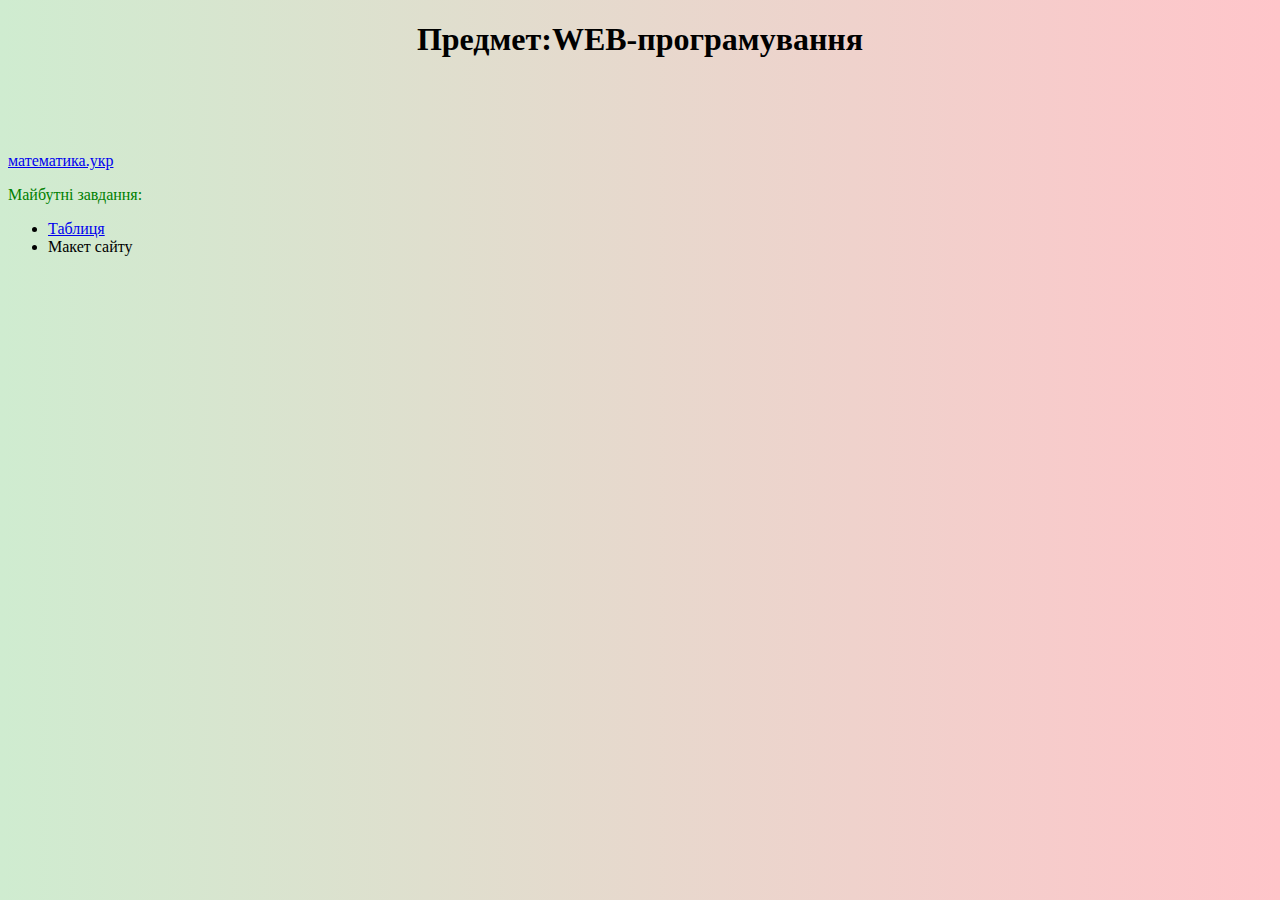
==== index.html @ 47e62526 "Update index.html" ====
<!DOCTYPE html>
<html lang="en">
<head>
     <meta charset="UTF-8">
     <title>Головна сторінка</title>
    
    <link rel="apple-touch-icon" sizes="180x180" href="apple-touch-icon.png">
    <link rel="icon" type="image/png" sizes="32x32" href="favicon-32x32.png">
    <link rel="icon" type="image/png" sizes="16x16" href="favicon-16x16.png">
    <link rel="manifest" href="site.webmanifest">
    <link rel="mask-icon" href="safari-pinned-tab.svg" color="#1e1e1e">
    <meta name="msapplication-TileColor" content="#b31f1f">
    <meta name="theme-color" content="#790b0b">
    <link rel="stylesheet" href="style.css" type="text/css"/>
</head>
<body style="font-family:Georgia;">
     <h1 align="center">Предмет:WEB-програмування</h1>
    <br><br>
    <br><br>
    <a href="http://математика.укр/">математика.укр</a>
    <p>Майбутні завдання:</p>
     <ul>
        <li><a href="https://valodyam.github.io/page/lab2.html">Таблиця</a></li>
        <li>Макет сайту</li>
    </ul>
  <br><br>
</body>
</html>
---- style.css ----
body {
	background: linear-gradient(90deg, #cfecd0, #ffc5ca);
}
p {color:green;}
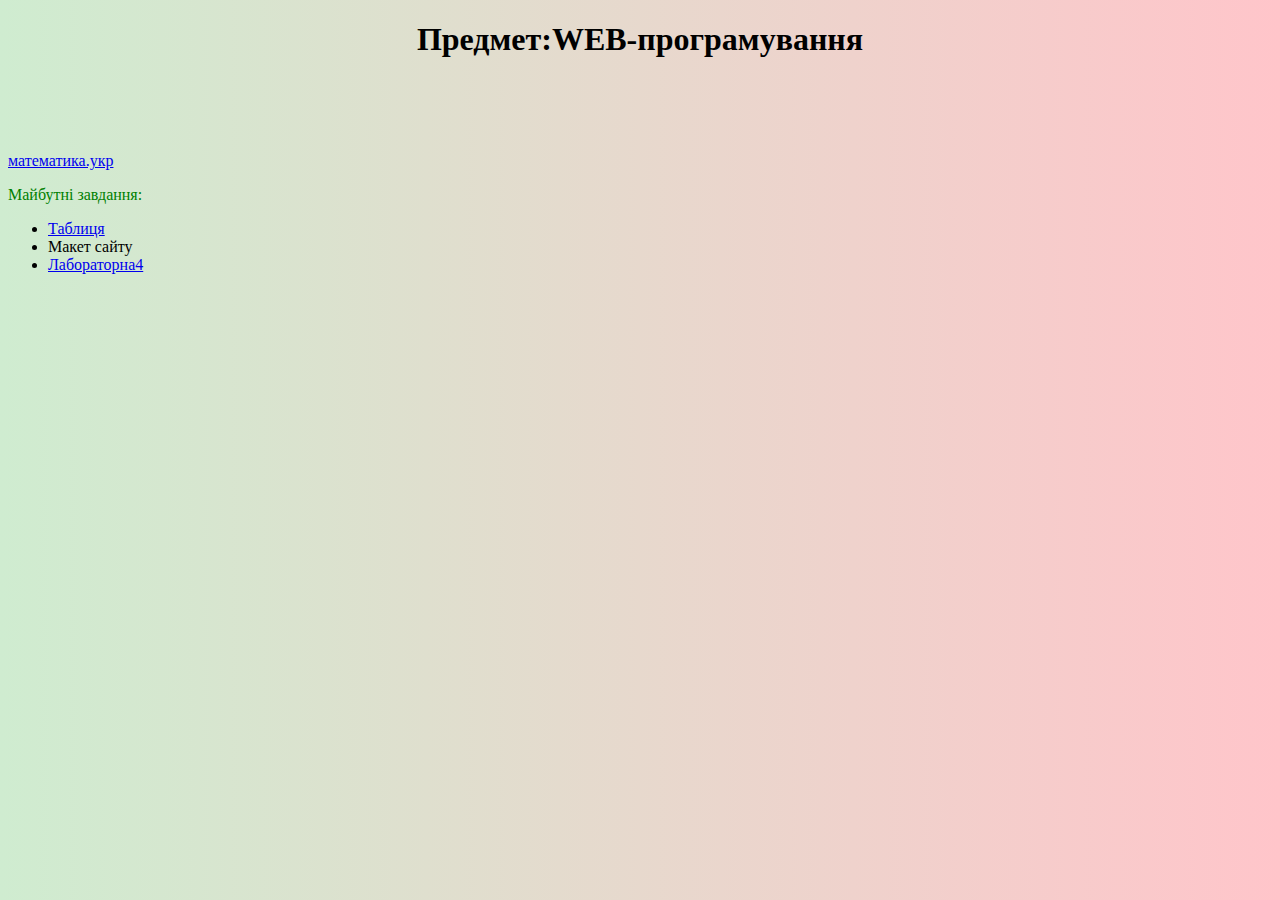
==== commit 49ed121d: "Update index.html" ====
--- a/index.html
+++ b/index.html
@@ -22,6 +22,7 @@
      <ul>
         <li><a href="https://valodyam.github.io/page/lab2.html">Таблиця</a></li>
         <li>Макет сайту</li>
+         <li><a href="https://valodyam.github.io/page/lab4.html">Лабораторна4</a></li>
     </ul>
   <br><br>
 </body>
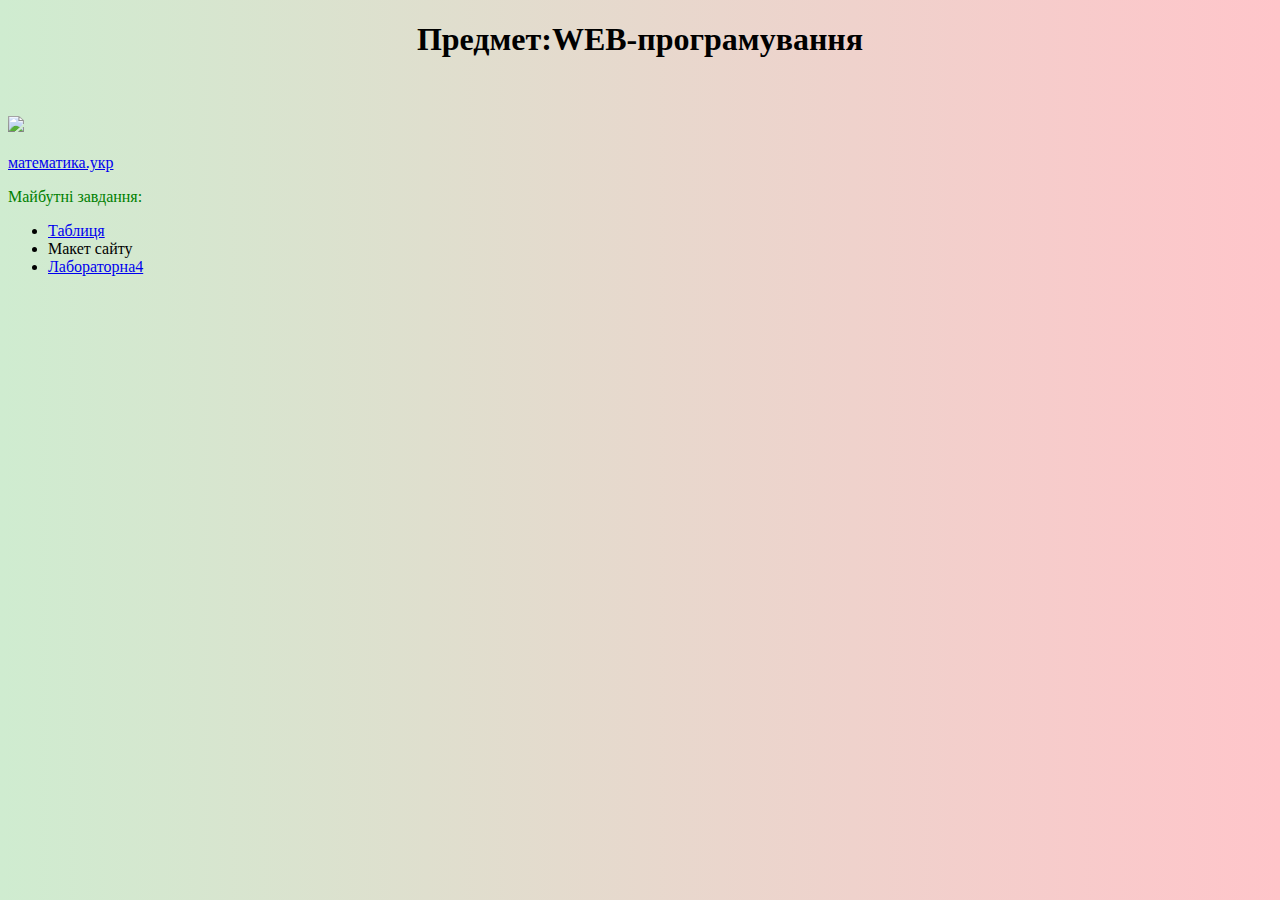
==== commit 8a8067a9: "Update index.html" ====
--- a/index.html
+++ b/index.html
@@ -16,6 +16,7 @@
 <body style="font-family:Georgia;">
      <h1 align="center">Предмет:WEB-програмування</h1>
     <br><br>
+      <img src="https://github.com/ValodyaM/ValodyaM.github.io/blob/main/fire.png?raw=true">
     <br><br>
     <a href="http://математика.укр/">математика.укр</a>
     <p>Майбутні завдання:</p>
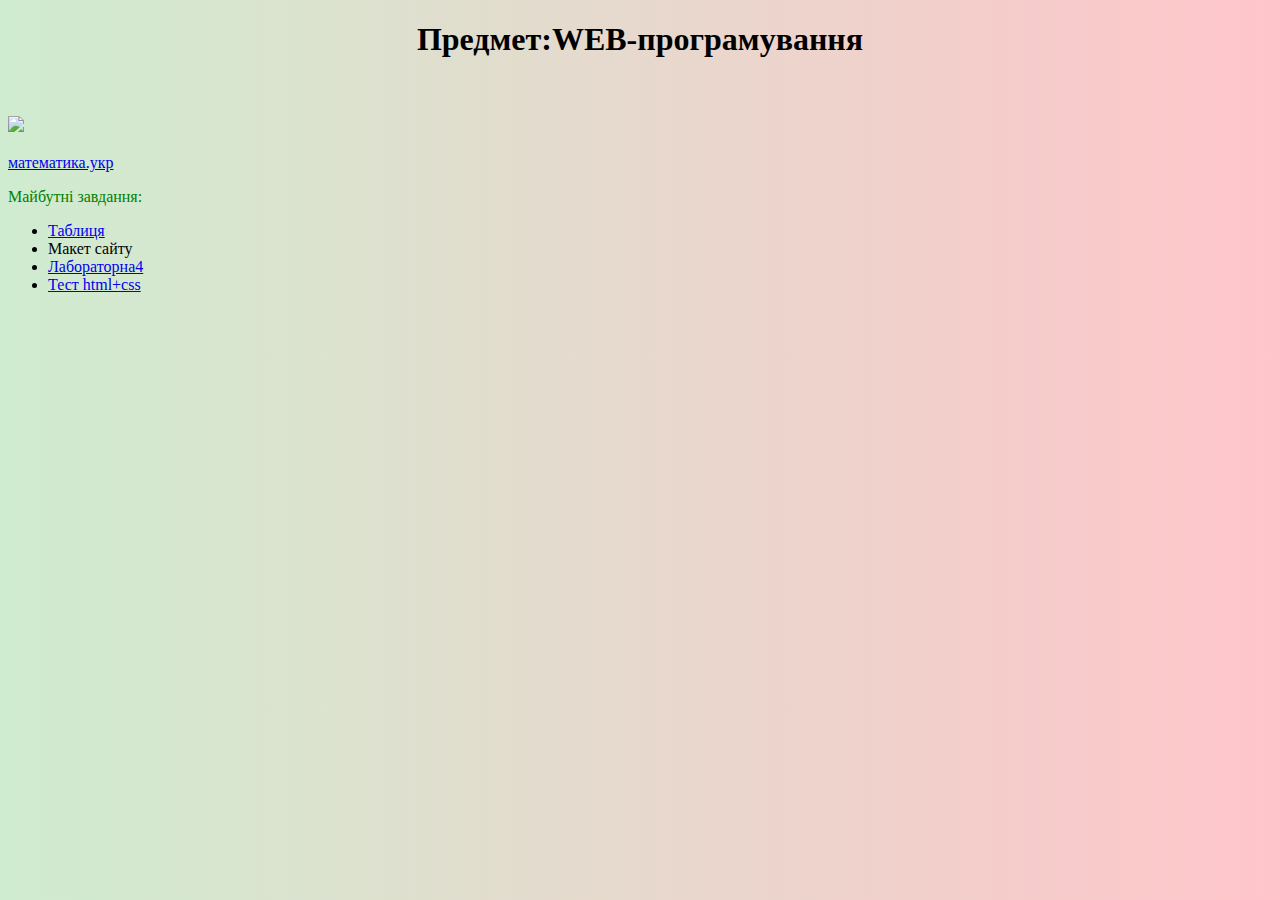
==== commit 03db05c3: "Update index.html" ====
--- a/index.html
+++ b/index.html
@@ -13,7 +13,7 @@
     <meta name="theme-color" content="#790b0b">
     <link rel="stylesheet" href="style.css" type="text/css"/>
 </head>
-<body style="font-family:Georgia;">
+<body style="font-family:Impact;">
      <h1 align="center">Предмет:WEB-програмування</h1>
     <br><br>
       <img src="https://github.com/ValodyaM/ValodyaM.github.io/blob/main/fire.png?raw=true">
@@ -24,6 +24,7 @@
         <li><a href="https://valodyam.github.io/page/lab2.html">Таблиця</a></li>
         <li>Макет сайту</li>
          <li><a href="https://valodyam.github.io/page/lab4.html">Лабораторна4</a></li>
+          <li><a href="https://valodyam.github.io/page/Test.html">Тест html+css</a></li>
     </ul>
   <br><br>
 </body>
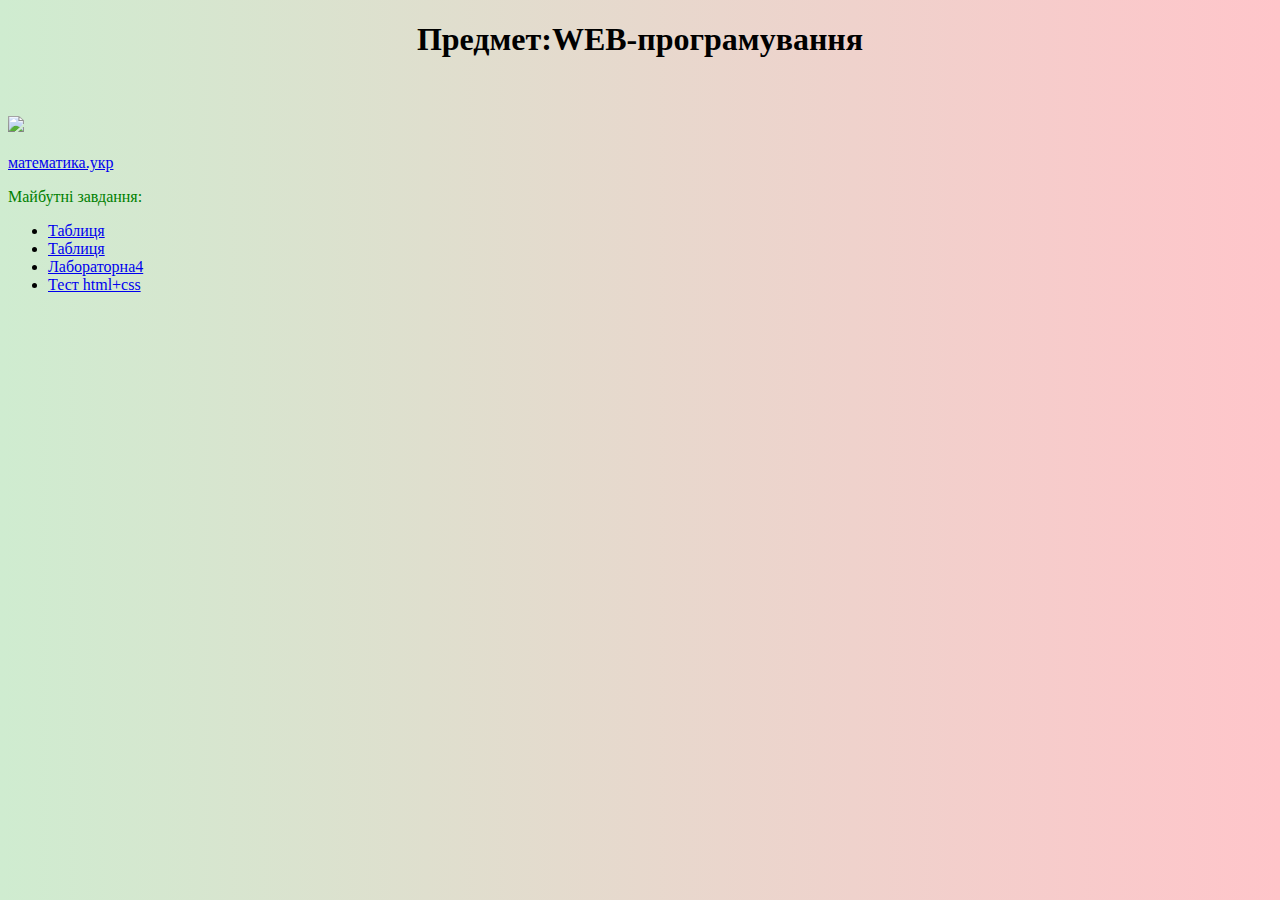
==== commit 1964761c: "Update index.html" ====
--- a/index.html
+++ b/index.html
@@ -22,9 +22,9 @@
     <p>Майбутні завдання:</p>
      <ul>
         <li><a href="https://valodyam.github.io/page/lab2.html">Таблиця</a></li>
-        <li>Макет сайту</li>
+        <li><a href="https://valodyam.github.io/page/maket/maket.html">Таблиця</a></li>
          <li><a href="https://valodyam.github.io/page/lab4.html">Лабораторна4</a></li>
-          <li><a href="https://valodyam.github.io/page/Test.html">Тест html+css</a></li>
+          <li><a href="https://valodyam.github.io/page/Test/Test.html">Тест html+css</a></li>
     </ul>
   <br><br>
 </body>
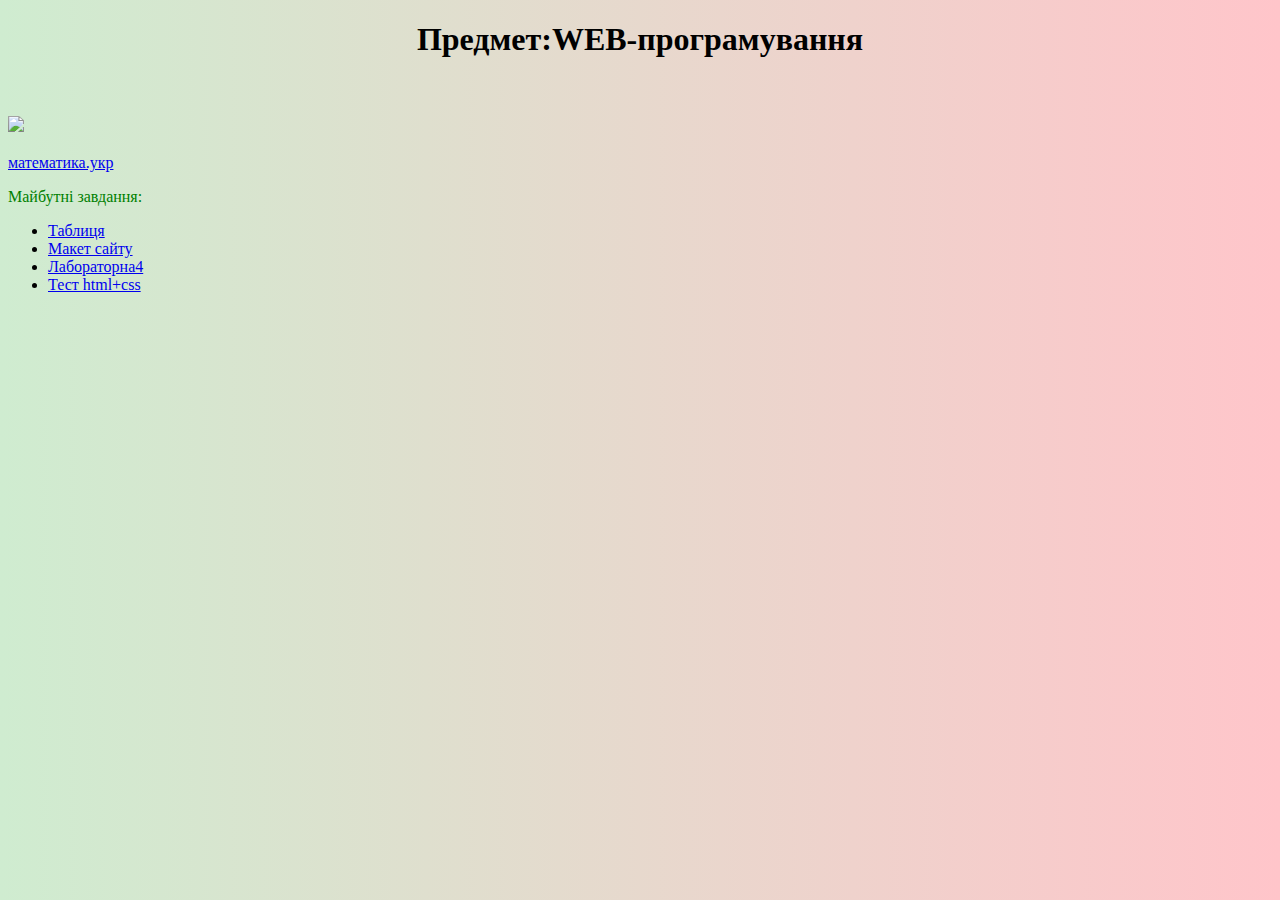
==== commit dce9fb9b: "Update index.html" ====
--- a/index.html
+++ b/index.html
@@ -22,7 +22,7 @@
     <p>Майбутні завдання:</p>
      <ul>
         <li><a href="https://valodyam.github.io/page/lab2.html">Таблиця</a></li>
-        <li><a href="https://valodyam.github.io/page/maket/maket.html">Таблиця</a></li>
+        <li><a href="https://valodyam.github.io/page/maket/maket.html">Макет сайту</a></li>
          <li><a href="https://valodyam.github.io/page/lab4.html">Лабораторна4</a></li>
           <li><a href="https://valodyam.github.io/page/Test/Test.html">Тест html+css</a></li>
     </ul>
